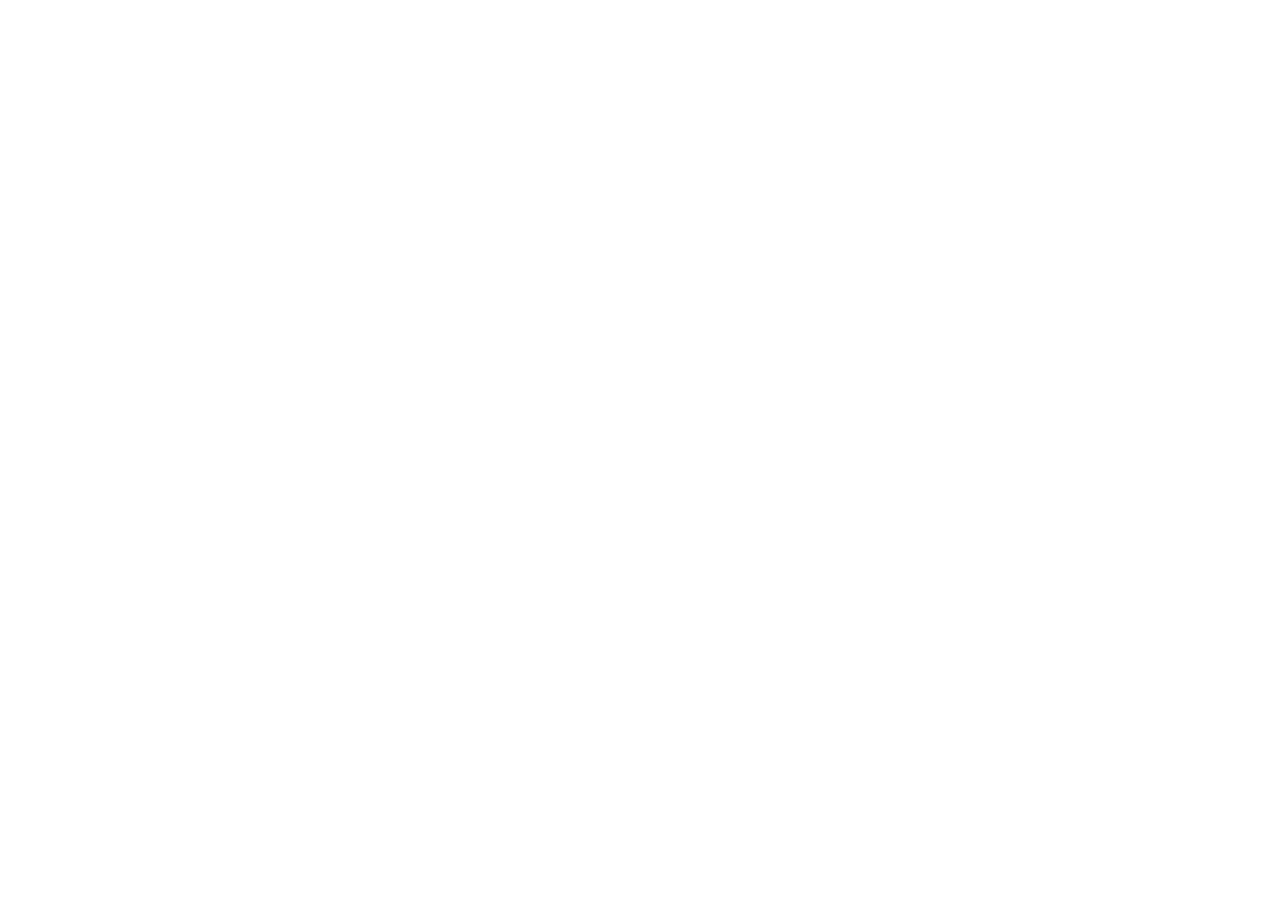
==== root/index.html @ 743f85f4 "docs(lang): add language selecter" ====
<!DOCTYPE html>
<html lang="en-US">
    <head>
        <meta charset="utf-8">
        <meta name="viewport" content="width=device-width, initial-scale=1.0">
        <title>Phi ARC Language Jumper</title> 
        <meta name="description" content="Language Selecter">
        <link rel="canonical" href="https://www.phiarc.org/">
        <link rel="alternate" hreflang="x-default" href="https://www.phiarc.org/">
        <link rel="alternate" hreflang="en-US" href="https://www.phiarc.org/en-US/">
        <link rel="alternate" hreflang="zh-CN" href="https://www.phiarc.org/zh-CN/">
        <link rel="alternate" hreflang="zh-TW" href="https://www.phiarc.org/zh-TW/">
    </head>
</html>
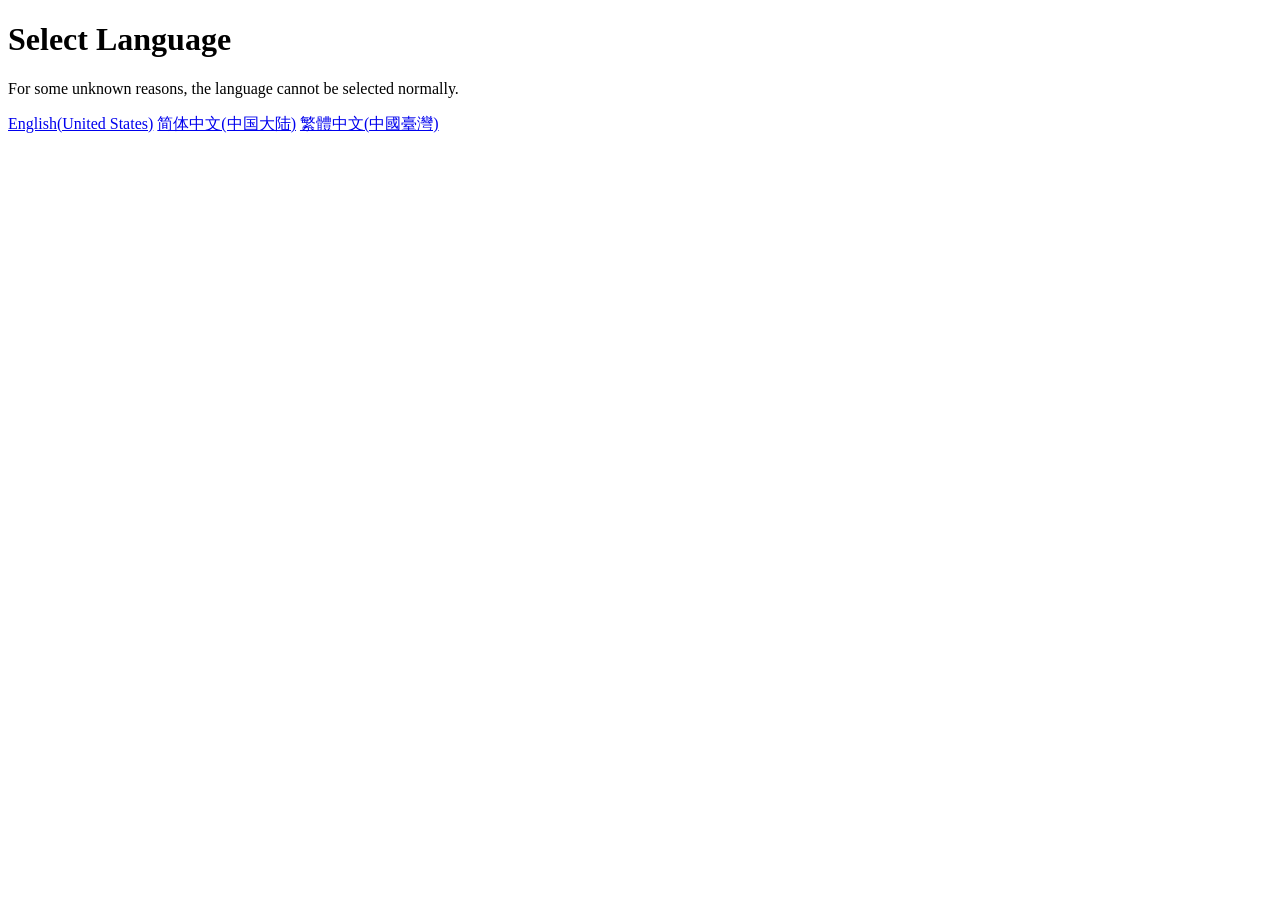
==== commit 46635420: "docs(index): add index of bot" ====
--- a/root/index.html
+++ b/root/index.html
@@ -1,14 +1,13 @@
 <!DOCTYPE html>
-<html lang="en-US">
+<html>
     <head>
-        <meta charset="utf-8">
-        <meta name="viewport" content="width=device-width, initial-scale=1.0">
-        <title>Phi ARC Language Jumper</title> 
-        <meta name="description" content="Language Selecter">
-        <link rel="canonical" href="https://www.phiarc.org/">
-        <link rel="alternate" hreflang="x-default" href="https://www.phiarc.org/">
-        <link rel="alternate" hreflang="en-US" href="https://www.phiarc.org/en-US/">
-        <link rel="alternate" hreflang="zh-CN" href="https://www.phiarc.org/zh-CN/">
-        <link rel="alternate" hreflang="zh-TW" href="https://www.phiarc.org/zh-TW/">
+        <title>Language Selection</title>
     </head>
+    <body>
+        <h1>Select Language</h1>
+        <p>For some unknown reasons, the language cannot be selected normally.</p>
+        <a href="/en-US">English(United States)</a>
+        <a href="/zh-CN">简体中文(中国大陆)</a>
+        <a href="/zh-TW">繁體中文(中國臺灣)</a>
+    </body>
 </html>
